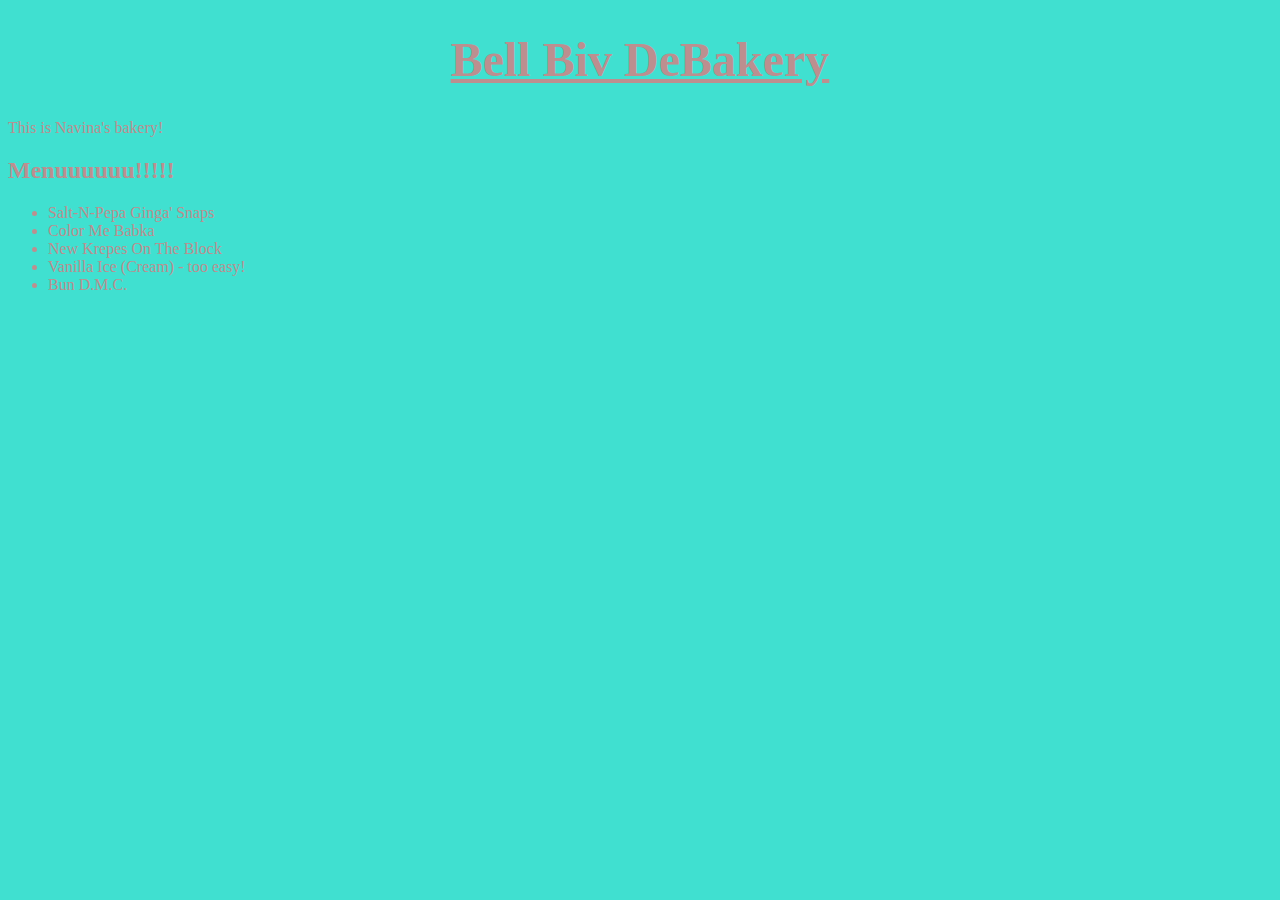
==== index.html @ 789a4fc7 "Syncing my repository" ====
<!DOCTYPE html>
<html>
<head>
	<title>nomnomnomnomnom</title>
	<link rel="stylesheet" type="text/css" href="CSS/style.css">
</head>

<body>

	<h1>Bell Biv DeBakery</h1>
	<p>This is Navina's bakery!</p>
	<h2>Menuuuuuu!!!!!</h2>
	<ul>
		<li><a href="#">Salt-N-Pepa Ginga' Snaps<img src="Images/snp.gif" alt="Salt-N-Pepa" height="42" width="42"></a></li> 
		<li><a href="#">Color Me Babka<img src="Images/cmb.gif" alt="Color Me Badd" height="42" width="70"></a></li>
		<li><a href="#">New Krepes On The Block<img src="Images/nkotb.gif" alt="NKOTB" height="42" width="60"></a></li>
		<li><a href="#">Vanilla Ice (Cream) - too easy!<img src="Images/vi.gif" alt="Vanilla Ice" height="60" width="42"></a></li>
		<li><a href="#">Bun D.M.C.<img src="Images/run_dmc.gif" alt="Run D.M.C." height="42" width="60"></a></li>
		<!-- without the anchor and href, the images will show without a link feature -->
	</ul>

</body>
</html>
---- CSS/style.css ----
/*body {
	background-color:#40E0D0;
}

h1, p {
	color:#BC8F8F;
}

p {
	font-size:14px;
	font-family:Arial;
}

h1 {
	font-family:Tahoma;
	font-style:italic;
	text-decoration: underline;
}

a {
	background-color:#DDA0DD;
}


*/

body {
	background-color:#40E0D0;
	color:#BC8F8F;
	font-family:tahoma;
}

h1 {
	text-align: center;
	text-decoration: underline;
	font-size: 48px;
}

a:link {
	text-decoration: none;
	color:#BC8F8F;
} /*text decoration of 'none' gets rid of the underline of a link*/

a:visited {
	color:#BC8F8F;
} /*this changes the color of the link after visiting or clicking*/

img {
	display:none;
}   /* this prevents the images from displaying on the page*/

a:hover img {
	display:block;
} /*this displays the image when hovering. changing the selector to img:hover or removing img will prevent the images from appearing when hovering.*/

a:hover {
	color:#AFEEEE;
} /*this changes the text when hovering*/

li:hover {
	color:#40E0D0;
} /*this changes the color of the bullets in the list when hovering*/
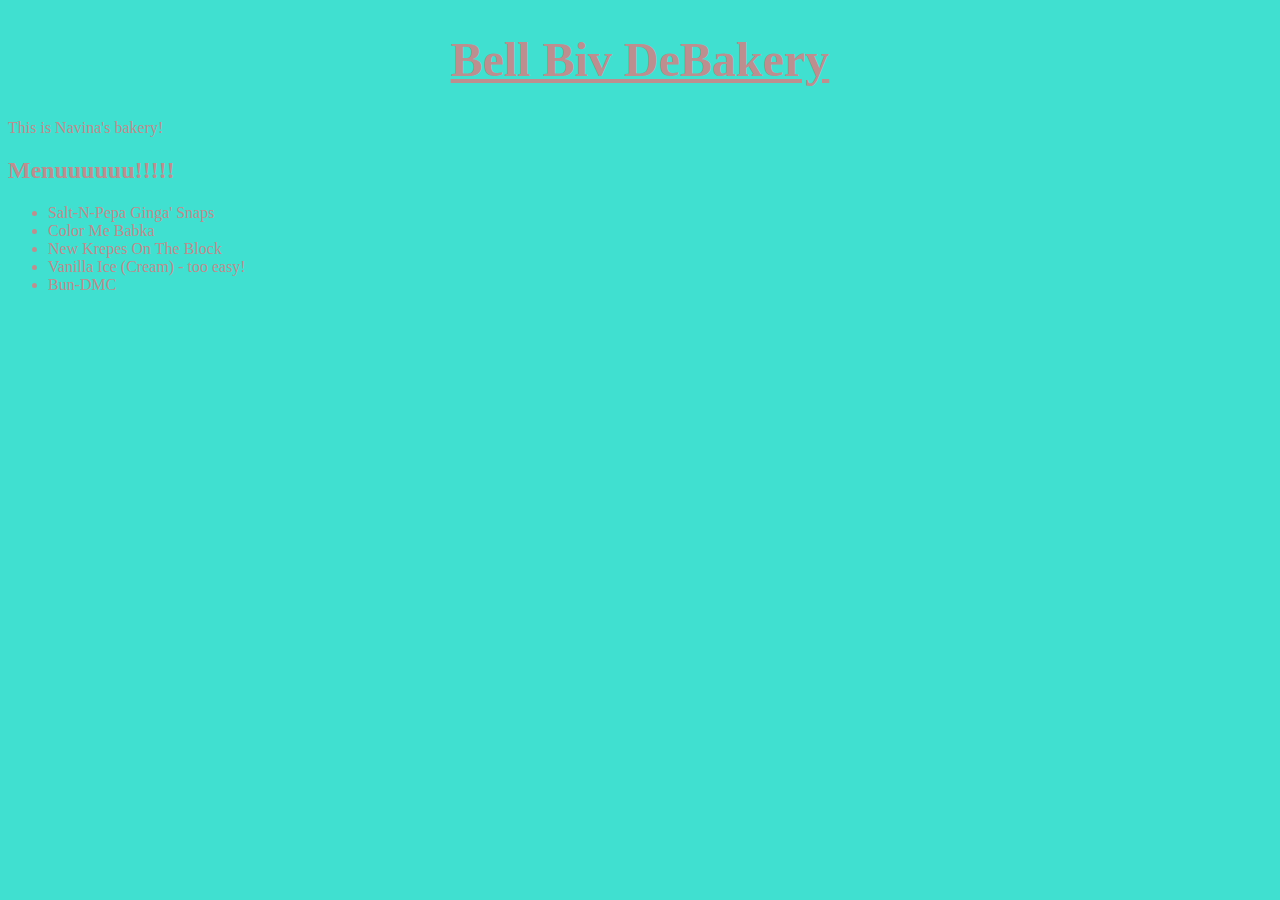
==== commit 2811f334: "Syncing repository" ====
--- a/index.html
+++ b/index.html
@@ -11,12 +11,13 @@
 	<p>This is Navina's bakery!</p>
 	<h2>Menuuuuuu!!!!!</h2>
 	<ul>
-		<li><a href="#">Salt-N-Pepa Ginga' Snaps<img src="Images/snp.gif" alt="Salt-N-Pepa" height="42" width="42"></a></li> 
-		<li><a href="#">Color Me Babka<img src="Images/cmb.gif" alt="Color Me Badd" height="42" width="70"></a></li>
-		<li><a href="#">New Krepes On The Block<img src="Images/nkotb.gif" alt="NKOTB" height="42" width="60"></a></li>
-		<li><a href="#">Vanilla Ice (Cream) - too easy!<img src="Images/vi.gif" alt="Vanilla Ice" height="60" width="42"></a></li>
-		<li><a href="#">Bun D.M.C.<img src="Images/run_dmc.gif" alt="Run D.M.C." height="42" width="60"></a></li>
-		<!-- without the anchor and href, the images will show without a link feature -->
+		<li><a href="http://www.saltnpepa.net/" target="_blank" title="shoop">Salt-N-Pepa Ginga' Snaps<img src="Images/snp.gif" alt="Salt-N-Pepa" height="42" width="42"></a></li>
+		<li><a href="https://en.wikipedia.org/wiki/Color_Me_Badd" target="_blank" title="all 4 love">Color Me Babka<img src="Images/cmb.gif" alt="Color Me Badd" height="42" width="70"></a></li>
+		<li><a href="http://nkotb.com/" target="_blank" title="hangin' tough">New Krepes On The Block<img src="Images/nkotb.gif" alt="NKOTB" height="42" width="70"></a></li>
+		<li><a href="http://www.vanillaice.com/" target="_blank" title="ninja rap">Vanilla Ice (Cream) - too easy!<img src="Images/vi.gif" alt="Vanilla Ice" height="60" width="42"></a></li>
+		<li><a href="http://www.rundmc.com/" target="_blank" title="that's the way it is">Bun-DMC<img src="Images/run_dmc.gif" alt="Run D.M.C." height="42" width="60"></a></li>
+		<!-- without the anchor and href, the images will show without a 'link' feature -->
+		<!-- target="_blank" opens the link in a new tab -->
 	</ul>
 
 </body>
--- a/CSS/style.css
+++ b/CSS/style.css
@@ -1,4 +1,5 @@
-/*body {
+/* this is the original code i used, but decided to style it some more with below
+body {
 	background-color:#40E0D0;
 }
 
@@ -43,7 +44,7 @@
 
 a:visited {
 	color:#BC8F8F;
-} /*this changes the color of the link after visiting or clicking*/
+} /*this changes the color of the link after visiting or clicking.  in this case, i wanted the color to stay the same.*/
 
 img {
 	display:none;
@@ -55,10 +56,12 @@
 
 a:hover {
 	color:#AFEEEE;
-} /*this changes the text when hovering*/
+} /*this changes the text color when hovering*/
 
 li:hover {
 	color:#40E0D0;
 } /*this changes the color of the bullets in the list when hovering*/
 
-
+a:active {
+	font-size:12px;
+} /*this changes the font size when "activating" the link, or clicking on it.*/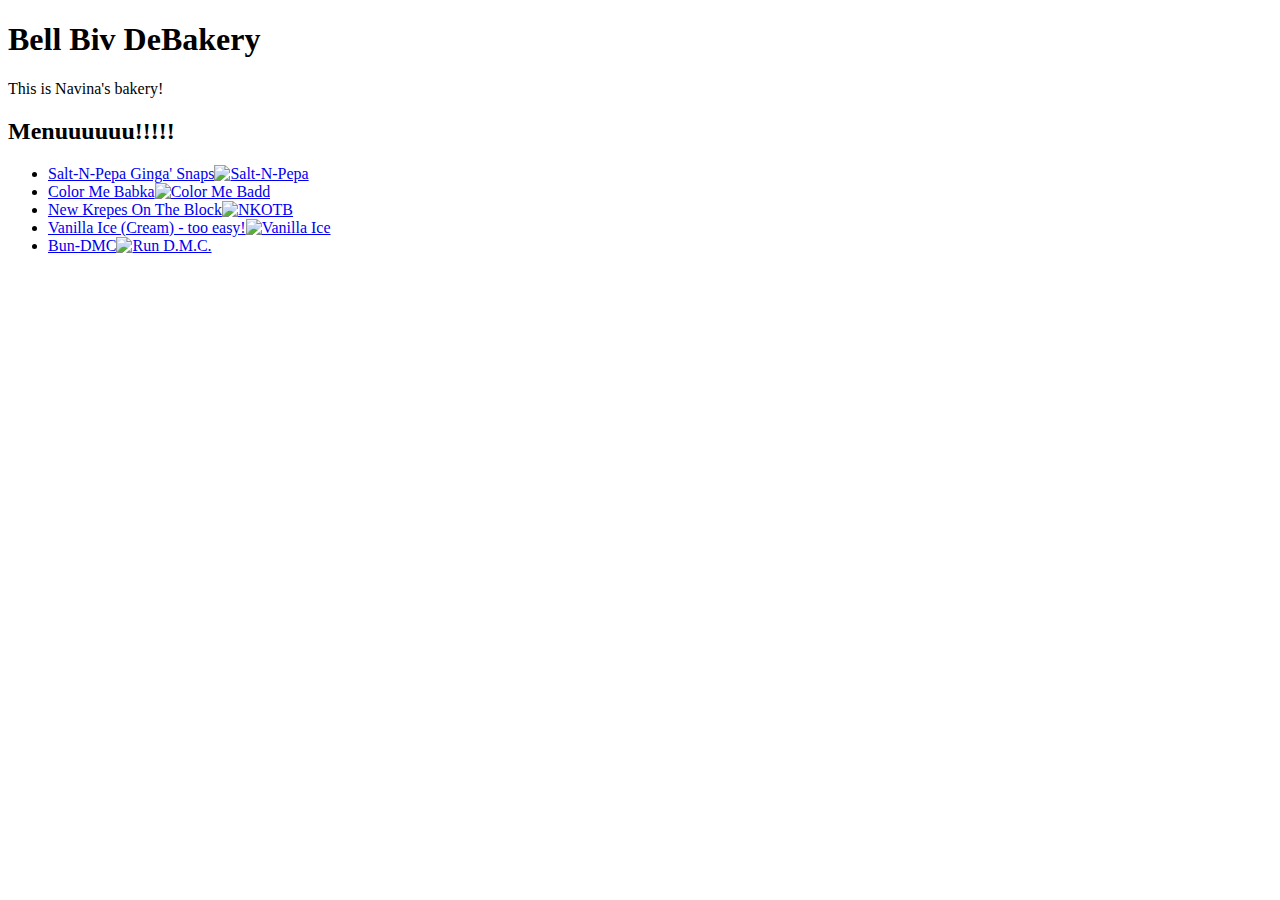
==== commit 462a355d: "Syncing my repository" ====
--- a/index.html
+++ b/index.html
@@ -2,23 +2,23 @@
 <html>
 <head>
 	<title>nomnomnomnomnom</title>
-	<link rel="stylesheet" type="text/css" href="CSS/style.css">
+	<link rel="stylesheet" type="text/css" href="css/style.css">
 </head>
 
 <body>
-
 	<h1>Bell Biv DeBakery</h1>
 	<p>This is Navina's bakery!</p>
+	
 	<h2>Menuuuuuu!!!!!</h2>
+	
 	<ul>
-		<li><a href="http://www.saltnpepa.net/" target="_blank" title="shoop">Salt-N-Pepa Ginga' Snaps<img src="Images/snp.gif" alt="Salt-N-Pepa" height="42" width="42"></a></li>
-		<li><a href="https://en.wikipedia.org/wiki/Color_Me_Badd" target="_blank" title="all 4 love">Color Me Babka<img src="Images/cmb.gif" alt="Color Me Badd" height="42" width="70"></a></li>
-		<li><a href="http://nkotb.com/" target="_blank" title="hangin' tough">New Krepes On The Block<img src="Images/nkotb.gif" alt="NKOTB" height="42" width="70"></a></li>
-		<li><a href="http://www.vanillaice.com/" target="_blank" title="ninja rap">Vanilla Ice (Cream) - too easy!<img src="Images/vi.gif" alt="Vanilla Ice" height="60" width="42"></a></li>
-		<li><a href="http://www.rundmc.com/" target="_blank" title="that's the way it is">Bun-DMC<img src="Images/run_dmc.gif" alt="Run D.M.C." height="42" width="60"></a></li>
+		<li><a href="http://www.saltnpepa.net/" target="_blank" title="shoop">Salt-N-Pepa Ginga' Snaps<img src="images/snp.gif" alt="Salt-N-Pepa" height="42" width="42"></a></li>
+		<li><a href="https://en.wikipedia.org/wiki/Color_Me_Badd" target="_blank" title="all 4 love">Color Me Babka<img src="images/cmb.gif" alt="Color Me Badd" height="42" width="70"></a></li>
+		<li><a href="http://nkotb.com/" target="_blank" title="hangin' tough">New Krepes On The Block<img src="images/nkotb.gif" alt="NKOTB" height="42" width="70"></a></li>
+		<li><a href="http://www.vanillaice.com/" target="_blank" title="ninja rap">Vanilla Ice (Cream) - too easy!<img src="images/vi.gif" alt="Vanilla Ice" height="60" width="42"></a></li>
+		<li><a href="http://www.rundmc.com/" target="_blank" title="that's the way it is">Bun-DMC<img src="images/run_dmc.gif" alt="Run D.M.C." height="42" width="60"></a></li>
 		<!-- without the anchor and href, the images will show without a 'link' feature -->
 		<!-- target="_blank" opens the link in a new tab -->
 	</ul>
-
 </body>
 </html>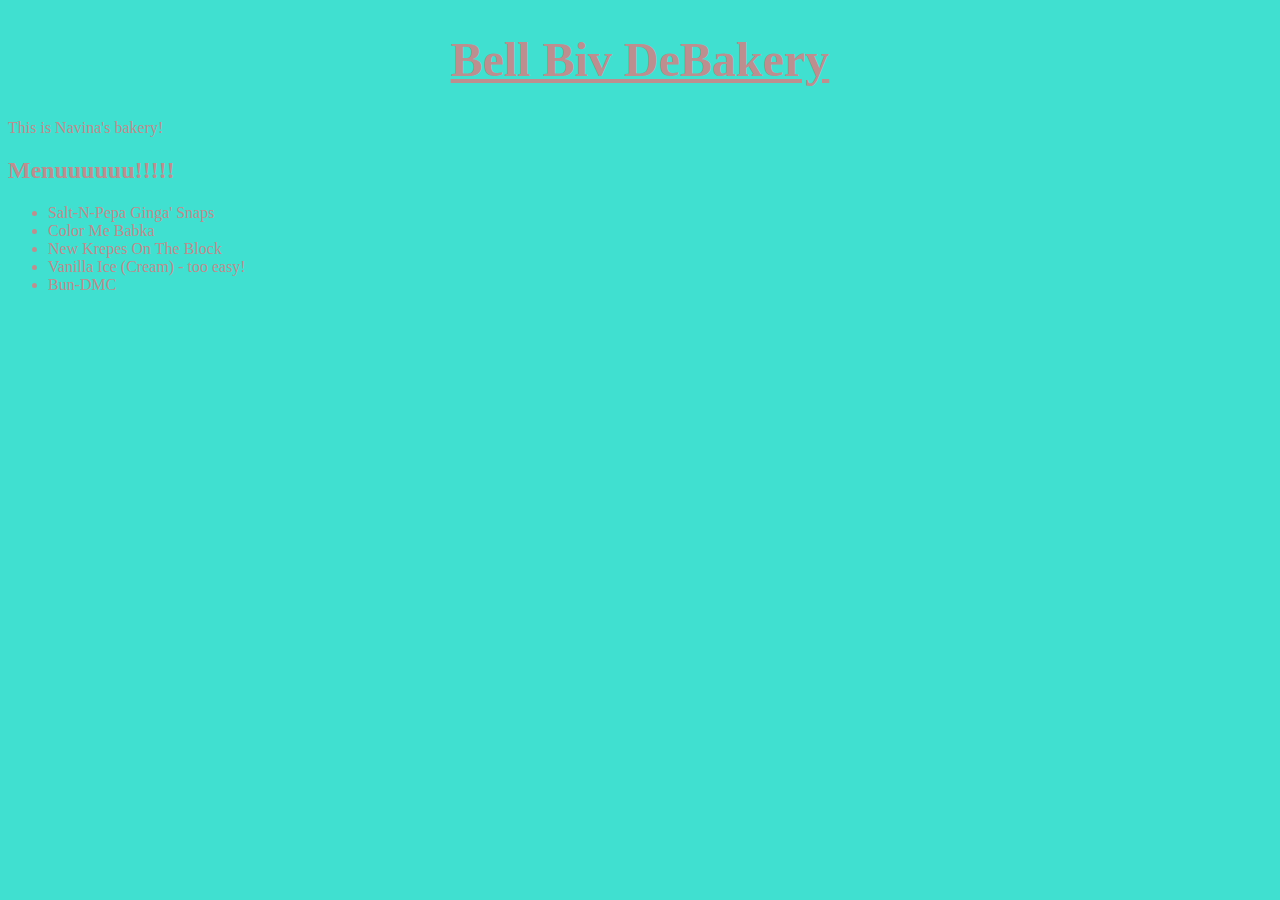
==== commit 950e8e73: "Syncing repository" ====
--- a/index.html
+++ b/index.html
@@ -2,7 +2,7 @@
 <html>
 <head>
 	<title>nomnomnomnomnom</title>
-	<link rel="stylesheet" type="text/css" href="css/style.css">
+	<link rel="stylesheet" type="text/css" href="CSS/style.css">
 </head>
 
 <body>
@@ -12,11 +12,11 @@
 	<h2>Menuuuuuu!!!!!</h2>
 	
 	<ul>
-		<li><a href="http://www.saltnpepa.net/" target="_blank" title="shoop">Salt-N-Pepa Ginga' Snaps<img src="images/snp.gif" alt="Salt-N-Pepa" height="42" width="42"></a></li>
-		<li><a href="https://en.wikipedia.org/wiki/Color_Me_Badd" target="_blank" title="all 4 love">Color Me Babka<img src="images/cmb.gif" alt="Color Me Badd" height="42" width="70"></a></li>
-		<li><a href="http://nkotb.com/" target="_blank" title="hangin' tough">New Krepes On The Block<img src="images/nkotb.gif" alt="NKOTB" height="42" width="70"></a></li>
-		<li><a href="http://www.vanillaice.com/" target="_blank" title="ninja rap">Vanilla Ice (Cream) - too easy!<img src="images/vi.gif" alt="Vanilla Ice" height="60" width="42"></a></li>
-		<li><a href="http://www.rundmc.com/" target="_blank" title="that's the way it is">Bun-DMC<img src="images/run_dmc.gif" alt="Run D.M.C." height="42" width="60"></a></li>
+		<li><a href="http://www.saltnpepa.net/" target="_blank" title="shoop">Salt-N-Pepa Ginga' Snaps<img src="Images/snp.gif" alt="Salt-N-Pepa" height="42" width="42"></a></li>
+		<li><a href="https://en.wikipedia.org/wiki/Color_Me_Badd" target="_blank" title="all 4 love">Color Me Babka<img src="Images/cmb.gif" alt="Color Me Badd" height="42" width="70"></a></li>
+		<li><a href="http://nkotb.com/" target="_blank" title="hangin' tough">New Krepes On The Block<img src="Images/nkotb.gif" alt="NKOTB" height="42" width="70"></a></li>
+		<li><a href="http://www.vanillaice.com/" target="_blank" title="ninja rap">Vanilla Ice (Cream) - too easy!<img src="Images/vi.gif" alt="Vanilla Ice" height="60" width="42"></a></li>
+		<li><a href="http://www.rundmc.com/" target="_blank" title="that's the way it is">Bun-DMC<img src="Images/run_dmc.gif" alt="Run D.M.C." height="42" width="60"></a></li>
 		<!-- without the anchor and href, the images will show without a 'link' feature -->
 		<!-- target="_blank" opens the link in a new tab -->
 	</ul>
--- a/CSS/style.css
+++ b/CSS/style.css
@@ -0,0 +1,69 @@
+/* this is the original code i used, but decided to style it some more with below
+body {
+	background-color:#40E0D0;
+}
+
+h1, p {
+	color:#BC8F8F;
+}
+
+p {
+	font-size:14px;
+	font-family:Arial;
+}
+
+h1 {
+	font-family:Tahoma;
+	font-style:italic;
+	text-decoration: underline;
+}
+
+a {
+	background-color:#DDA0DD;
+}
+
+
+*/
+
+body {
+	background-color:#40E0D0;
+	color:#BC8F8F;
+	font-family:tahoma;
+	font-size:16px;
+}
+
+h1 {
+	text-align: center;
+	text-decoration: underline;
+	font-size: 3em;
+} /*em is useful for flexibility in defining page proportion*/
+
+img {
+	display:none;
+}   /* this prevents the images from displaying on the page*/
+
+a:hover img {
+	display:block;
+} /*this displays the image when hovering. changing the selector to img:hover or removing img will prevent the images from appearing when hovering.*/
+
+a:link {
+	text-decoration: none;
+	color:#BC8F8F;
+} /*text decoration of 'none' gets rid of the underline of a link*/
+
+a:visited {
+	color:#BC8F8F;
+} /*this changes the color of the link after visiting or clicking.  in this case, i wanted the color to stay the same.*/
+
+a:hover {
+	color:#AFEEEE;
+} /*this changes the text color when hovering*/
+
+a:active {
+	font-size:0.75em;
+} /*this changes the font size when "activating" the link, or clicking on it.*/
+
+li:hover {
+	color:#40E0D0;
+} /*this changes the color of the bullets in the list when hovering*/
+
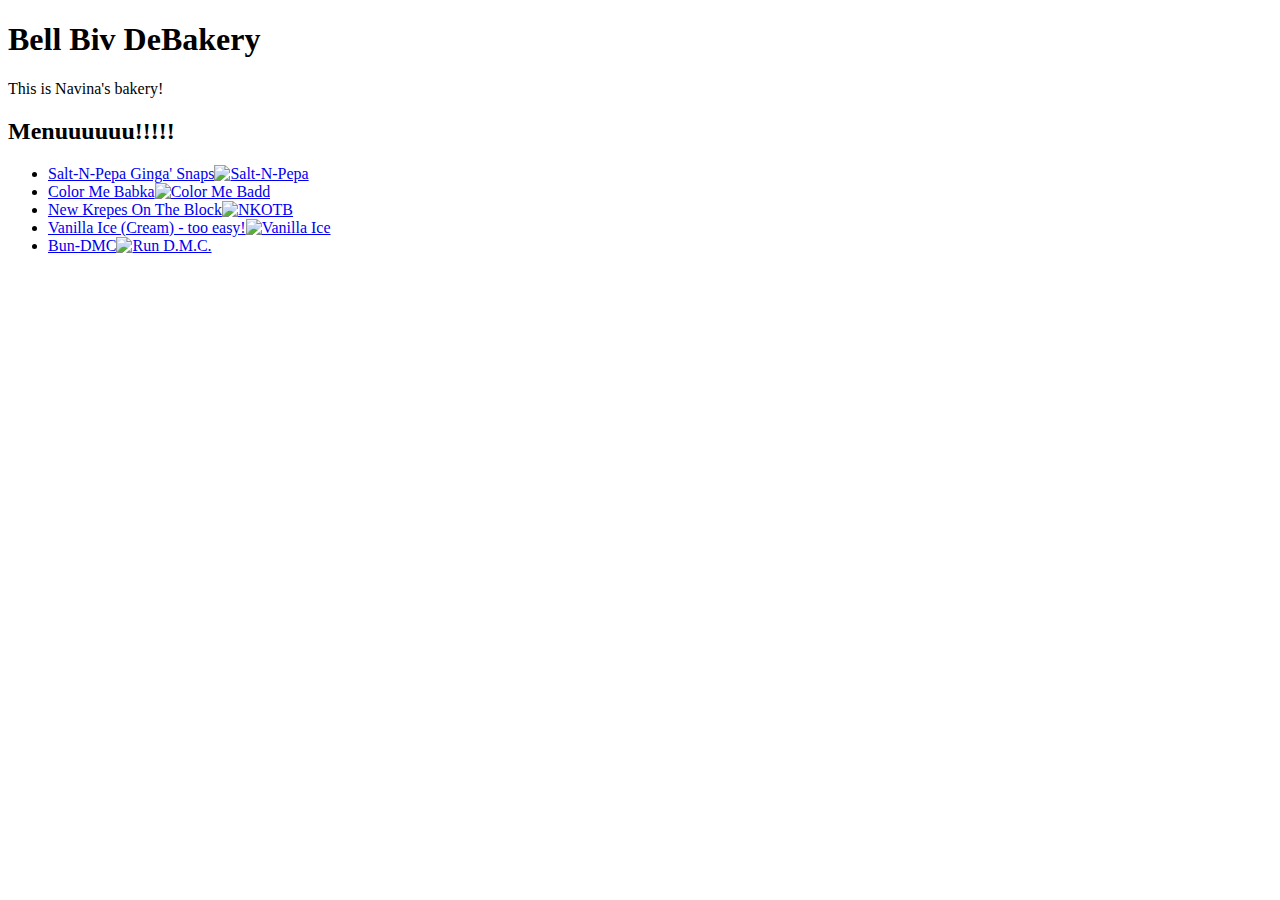
==== commit bc381ab7: "Updating folder case" ====
--- a/index.html
+++ b/index.html
@@ -2,7 +2,7 @@
 <html>
 <head>
 	<title>nomnomnomnomnom</title>
-	<link rel="stylesheet" type="text/css" href="CSS/style.css">
+	<link rel="stylesheet" type="text/css" href="css/style.css">
 </head>
 
 <body>
@@ -12,11 +12,11 @@
 	<h2>Menuuuuuu!!!!!</h2>
 	
 	<ul>
-		<li><a href="http://www.saltnpepa.net/" target="_blank" title="shoop">Salt-N-Pepa Ginga' Snaps<img src="Images/snp.gif" alt="Salt-N-Pepa" height="42" width="42"></a></li>
-		<li><a href="https://en.wikipedia.org/wiki/Color_Me_Badd" target="_blank" title="all 4 love">Color Me Babka<img src="Images/cmb.gif" alt="Color Me Badd" height="42" width="70"></a></li>
-		<li><a href="http://nkotb.com/" target="_blank" title="hangin' tough">New Krepes On The Block<img src="Images/nkotb.gif" alt="NKOTB" height="42" width="70"></a></li>
-		<li><a href="http://www.vanillaice.com/" target="_blank" title="ninja rap">Vanilla Ice (Cream) - too easy!<img src="Images/vi.gif" alt="Vanilla Ice" height="60" width="42"></a></li>
-		<li><a href="http://www.rundmc.com/" target="_blank" title="that's the way it is">Bun-DMC<img src="Images/run_dmc.gif" alt="Run D.M.C." height="42" width="60"></a></li>
+		<li><a href="http://www.saltnpepa.net/" target="_blank" title="shoop">Salt-N-Pepa Ginga' Snaps<img src="images/snp.gif" alt="Salt-N-Pepa" height="42" width="42"></a></li>
+		<li><a href="https://en.wikipedia.org/wiki/Color_Me_Badd" target="_blank" title="all 4 love">Color Me Babka<img src="images/cmb.gif" alt="Color Me Badd" height="42" width="70"></a></li>
+		<li><a href="http://nkotb.com/" target="_blank" title="hangin' tough">New Krepes On The Block<img src="images/nkotb.gif" alt="NKOTB" height="42" width="70"></a></li>
+		<li><a href="http://www.vanillaice.com/" target="_blank" title="ninja rap">Vanilla Ice (Cream) - too easy!<img src="images/vi.gif" alt="Vanilla Ice" height="60" width="42"></a></li>
+		<li><a href="http://www.rundmc.com/" target="_blank" title="that's the way it is">Bun-DMC<img src="images/run_dmc.gif" alt="Run D.M.C." height="42" width="60"></a></li>
 		<!-- without the anchor and href, the images will show without a 'link' feature -->
 		<!-- target="_blank" opens the link in a new tab -->
 	</ul>
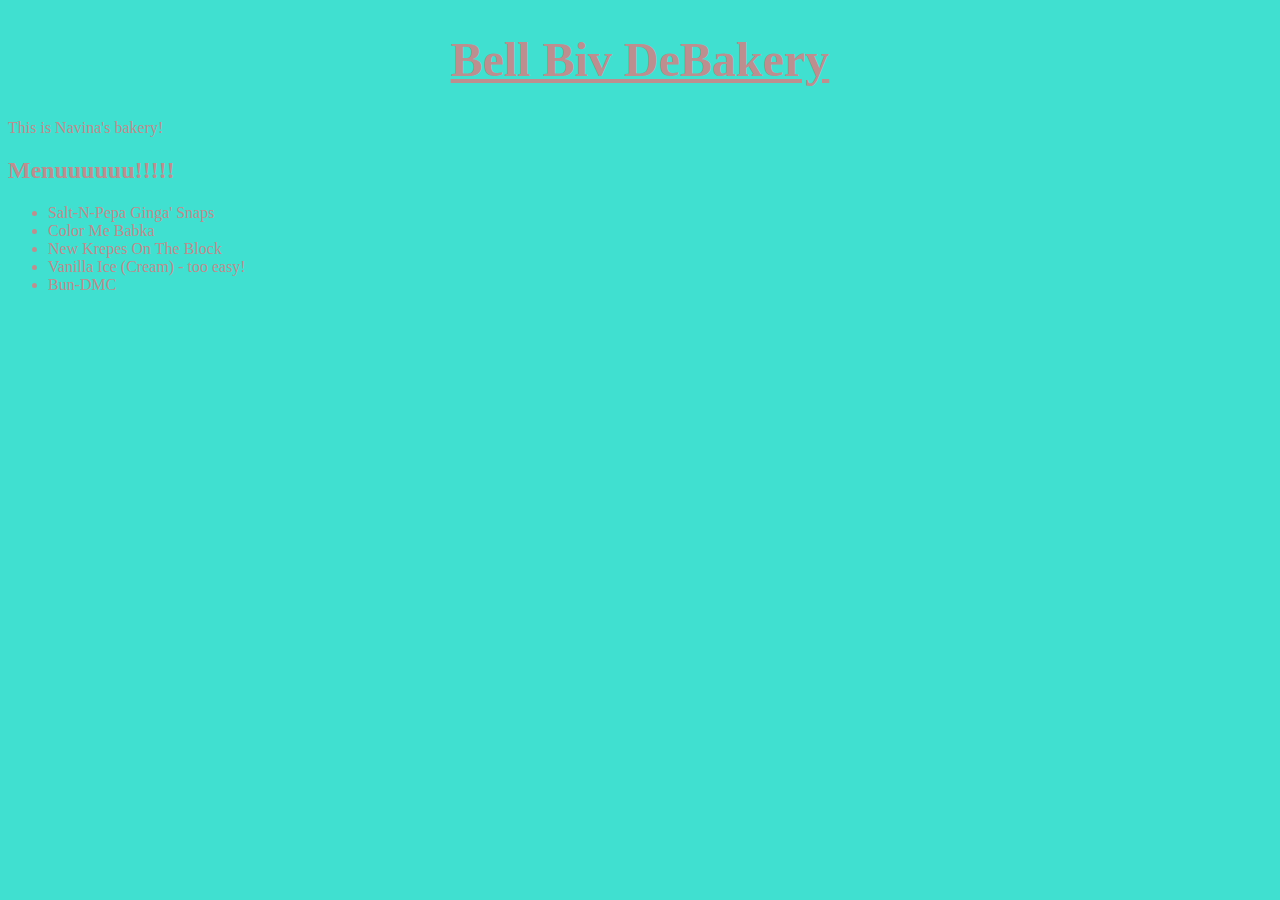
==== commit a6d121a1: "Re-syncing with updated case folder" ====
--- a/index.html
+++ b/index.html
@@ -2,7 +2,7 @@
 <html>
 <head>
 	<title>nomnomnomnomnom</title>
-	<link rel="stylesheet" type="text/css" href="css/style.css">
+	<link rel="stylesheet" type="text/css" href="CSS/style.css">
 </head>
 
 <body>
@@ -12,11 +12,11 @@
 	<h2>Menuuuuuu!!!!!</h2>
 	
 	<ul>
-		<li><a href="http://www.saltnpepa.net/" target="_blank" title="shoop">Salt-N-Pepa Ginga' Snaps<img src="images/snp.gif" alt="Salt-N-Pepa" height="42" width="42"></a></li>
-		<li><a href="https://en.wikipedia.org/wiki/Color_Me_Badd" target="_blank" title="all 4 love">Color Me Babka<img src="images/cmb.gif" alt="Color Me Badd" height="42" width="70"></a></li>
-		<li><a href="http://nkotb.com/" target="_blank" title="hangin' tough">New Krepes On The Block<img src="images/nkotb.gif" alt="NKOTB" height="42" width="70"></a></li>
-		<li><a href="http://www.vanillaice.com/" target="_blank" title="ninja rap">Vanilla Ice (Cream) - too easy!<img src="images/vi.gif" alt="Vanilla Ice" height="60" width="42"></a></li>
-		<li><a href="http://www.rundmc.com/" target="_blank" title="that's the way it is">Bun-DMC<img src="images/run_dmc.gif" alt="Run D.M.C." height="42" width="60"></a></li>
+		<li><a href="http://www.saltnpepa.net/" target="_blank" title="shoop">Salt-N-Pepa Ginga' Snaps<img src="Images/snp.gif" alt="Salt-N-Pepa" height="42" width="42"></a></li>
+		<li><a href="https://en.wikipedia.org/wiki/Color_Me_Badd" target="_blank" title="all 4 love">Color Me Babka<img src="Images/cmb.gif" alt="Color Me Badd" height="42" width="70"></a></li>
+		<li><a href="http://nkotb.com/" target="_blank" title="hangin' tough">New Krepes On The Block<img src="Images/nkotb.gif" alt="NKOTB" height="42" width="70"></a></li>
+		<li><a href="http://www.vanillaice.com/" target="_blank" title="ninja rap">Vanilla Ice (Cream) - too easy!<img src="Images/vi.gif" alt="Vanilla Ice" height="60" width="42"></a></li>
+		<li><a href="http://www.rundmc.com/" target="_blank" title="that's the way it is">Bun-DMC<img src="Images/run_dmc.gif" alt="Run D.M.C." height="42" width="60"></a></li>
 		<!-- without the anchor and href, the images will show without a 'link' feature -->
 		<!-- target="_blank" opens the link in a new tab -->
 	</ul>
--- a/CSS/style.css
+++ b/CSS/style.css
@@ -0,0 +1,69 @@
+/* this is the original code i used, but decided to style it some more with below
+body {
+	background-color:#40E0D0;
+}
+
+h1, p {
+	color:#BC8F8F;
+}
+
+p {
+	font-size:14px;
+	font-family:Arial;
+}
+
+h1 {
+	font-family:Tahoma;
+	font-style:italic;
+	text-decoration: underline;
+}
+
+a {
+	background-color:#DDA0DD;
+}
+
+
+*/
+
+body {
+	background-color:#40E0D0;
+	color:#BC8F8F;
+	font-family:tahoma;
+	font-size:16px;
+}
+
+h1 {
+	text-align: center;
+	text-decoration: underline;
+	font-size: 3em;
+} /*em is useful for flexibility in defining page proportion*/
+
+img {
+	display:none;
+}   /* this prevents the images from displaying on the page*/
+
+a:hover img {
+	display:block;
+} /*this displays the image when hovering. changing the selector to img:hover or removing img will prevent the images from appearing when hovering.*/
+
+a:link {
+	text-decoration: none;
+	color:#BC8F8F;
+} /*text decoration of 'none' gets rid of the underline of a link*/
+
+a:visited {
+	color:#BC8F8F;
+} /*this changes the color of the link after visiting or clicking.  in this case, i wanted the color to stay the same.*/
+
+a:hover {
+	color:#AFEEEE;
+} /*this changes the text color when hovering*/
+
+a:active {
+	font-size:0.75em;
+} /*this changes the font size when "activating" the link, or clicking on it.*/
+
+li:hover {
+	color:#40E0D0;
+} /*this changes the color of the bullets in the list when hovering*/
+
